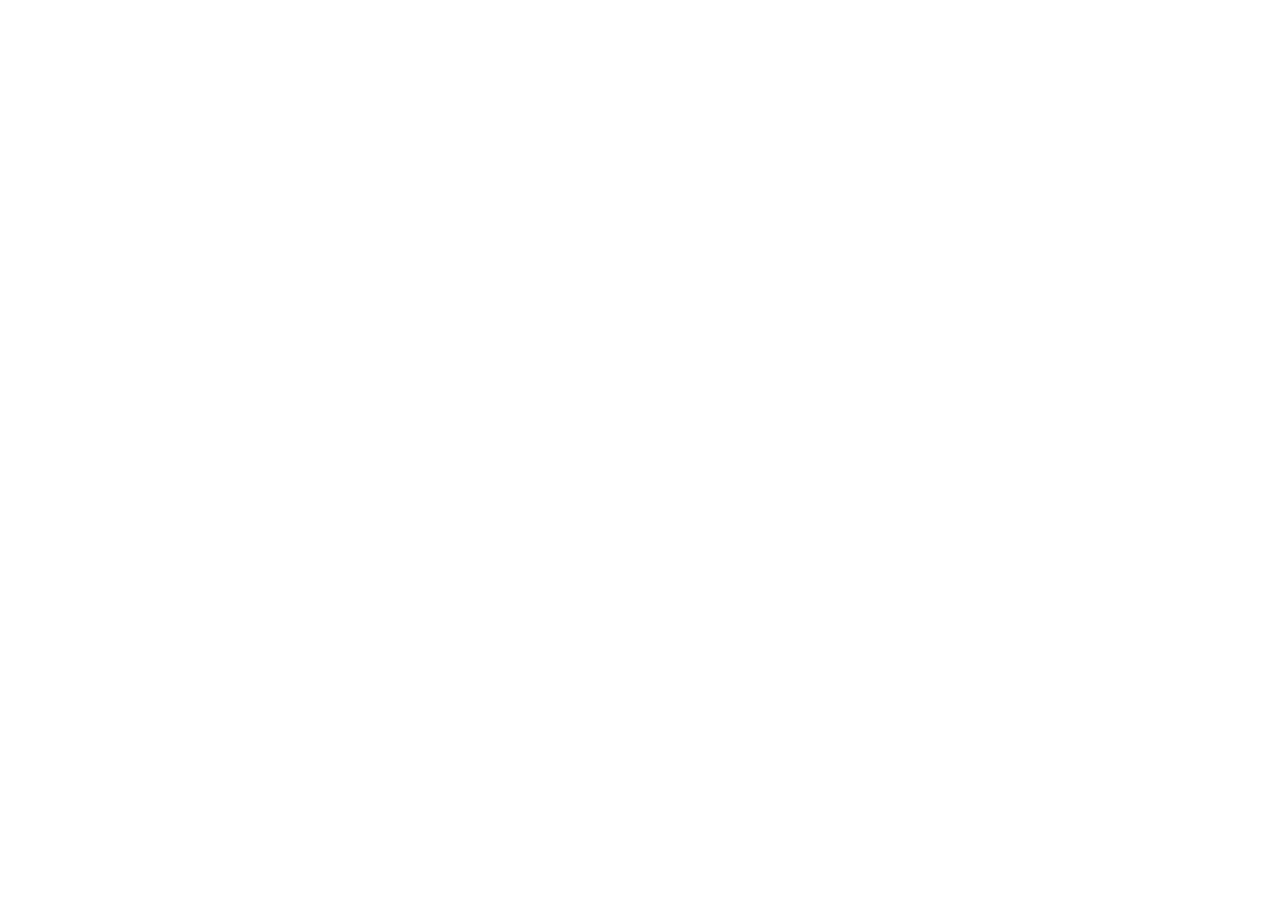
==== mobile.html @ 887747f1 "Add files via upload" ====
<!DOCTYPE html>
<html>
<head>
    <link href="https://fonts.googleapis.com/css2?family=Press+Start+2P&display=swap" rel="stylesheet">
<meta name="viewport" content="width=device-width, initial-scale=1.0">

<style>
html, body {
    width: 100%;
    height: 100%;
    margin: 0;
    padding: 0;
}

#container {
    width: 100%;
    height: 100%;
}

#game {
    width: 100%;
    height: 100%;
}
</style>
</head>

<body>

<div id="container">
    <div id="game"></div>
</div>

<script>
EJS_player = '#game';

// Core emulator
EJS_core = 'gb';

// BIOS (kosong untuk GB)
EJS_biosUrl = '';

// Ambil nama game dari hash URL
let gameName = window.location.hash.substring(1);

// Jika tidak ada hash, pakai default
if(!gameName){
    gameName = "rom";
}

// URL ROM
EJS_gameUrl = "binaries/" + gameName + ".gb";

// Folder data emulator
EJS_pathtodata = 'data/';

EJS_Buttons = {
    playPause: false,
    restart: false,
    mute: false,
    settings: false,
    fullscreen: true,
    saveState: false,
    loadState: false,
    screenRecord: false,
    gamepad: false,
    cheat: false,
    volume: false,
    saveSavFiles: true,
    loadSavFiles: true,
    quickSave: false,
    quickLoad: false,
    screenshot: false,
    cacheManager: false,
    exitEmulation: false
}
</script>
<script src="data/loader.js"></script>
<script type="module">
/*
  Auto-coin script untuk mobile.html
  - Tambah +1 ke users/<uid>/game_progress/<gameKey> setiap 20s
  - Pause saat tab tidak aktif
  - Gunakan runTransaction untuk aman dari race condition
  - Pastikan rules DB izinkan penulisan untuk auth user
*/

import { initializeApp, getApps } from "https://www.gstatic.com/firebasejs/12.10.0/firebase-app.js";
import { getAuth, onAuthStateChanged } from "https://www.gstatic.com/firebasejs/12.10.0/firebase-auth.js";
import { getDatabase, ref, runTransaction } from "https://www.gstatic.com/firebasejs/12.10.0/firebase-database.js";

// ==== 1) Firebase config (sama seperti file index/signup Anda) ====
const firebaseConfig = {
  apiKey: "AIzaSyDFPTu4Md7Zvy4618xVT_30e96k1oC8EIk",
  authDomain: "arise-63f67.firebaseapp.com",
  databaseURL: "https://arise-63f67-default-rtdb.firebaseio.com",
  projectId: "arise-63f67",
  storageBucket: "arise-63f67.firebasestorage.app",
  messagingSenderId: "847026490456",
  appId: "1:847026490456:web:8b5475238f1f35d1918e2d",
  measurementId: "G-K4B4PZDFJF"
};

// Initialize app only once (avoid duplicate init errors)
const app = (getApps().length > 0) ? getApps()[0] : initializeApp(firebaseConfig);
const auth = getAuth(app);
const db = getDatabase(app);

// ==== 2) Ambil game key dari URL (hash atau query param) ====
function getGameKey() {
  const hash = window.location.hash.replace('#','').trim();
  if (hash) return hash;
  try {
    const url = new URL(window.location.href);
    return (url.searchParams.get('game') || '').trim();
  } catch (e) {
    return '';
  }
}
const GAME_KEY = getGameKey();
if (!GAME_KEY) {
  console.warn('[auto-coin] Game key tidak ditemukan — gunakan mobile.html#quiz atau mobile.html?game=quiz');
}

// ==== 3) Interval & kontrol ====
const TICK_MS = 20000; // 20 detik
let coinInterval = null;
let currentUser = null;

function startAutoCoin() {
  if (!currentUser || !GAME_KEY || coinInterval) return;
  coinInterval = setInterval(async () => {
    try {
      const coinRef = ref(db, `users/${currentUser.uid}/game_progress/${GAME_KEY}`);
      await runTransaction(coinRef, (current) => {
        const now = Number(current) || 0;
        return now + 1;
      });
      console.debug(`[auto-coin] +1 ${GAME_KEY} for ${currentUser.uid}`);
    } catch (err) {
      console.error('[auto-coin] transaction error', err);
    }
  }, TICK_MS);
  console.debug('[auto-coin] started for', GAME_KEY);
}

function stopAutoCoin() {
  if (coinInterval) {
    clearInterval(coinInterval);
    coinInterval = null;
    console.debug('[auto-coin] stopped');
  }
}

// Pause/resume on visibility change
document.addEventListener('visibilitychange', () => {
  if (document.hidden) {
    stopAutoCoin();
  } else {
    // resume only if auth present
    if (currentUser) startAutoCoin();
  }
});

// Stop on unload (cleanup)
window.addEventListener('beforeunload', () => stopAutoCoin());

// React to auth state
onAuthStateChanged(auth, (user) => {
  currentUser = user;
  if (user) {
    // start only if page visible
    if (!document.hidden) startAutoCoin();
  } else {
    stopAutoCoin();
  }
});

// Optional: jika ingin menambahkan 1 coin segera saat buka (tidak diminta, jadi dikomentari)
// (Uncomment jika mau)
// async function addImmediateCoinOnce() {
//   if (!currentUser || !GAME_KEY) return;
//   const coinRef = ref(db, `users/${currentUser.uid}/game_progress/${GAME_KEY}`);
//   await runTransaction(coinRef, (current) => (Number(current) || 0) + 1);
// }
// onAuthStateChanged(auth, (user) => { if (user) addImmediateCoinOnce(); });

</script>
</body>
</html>
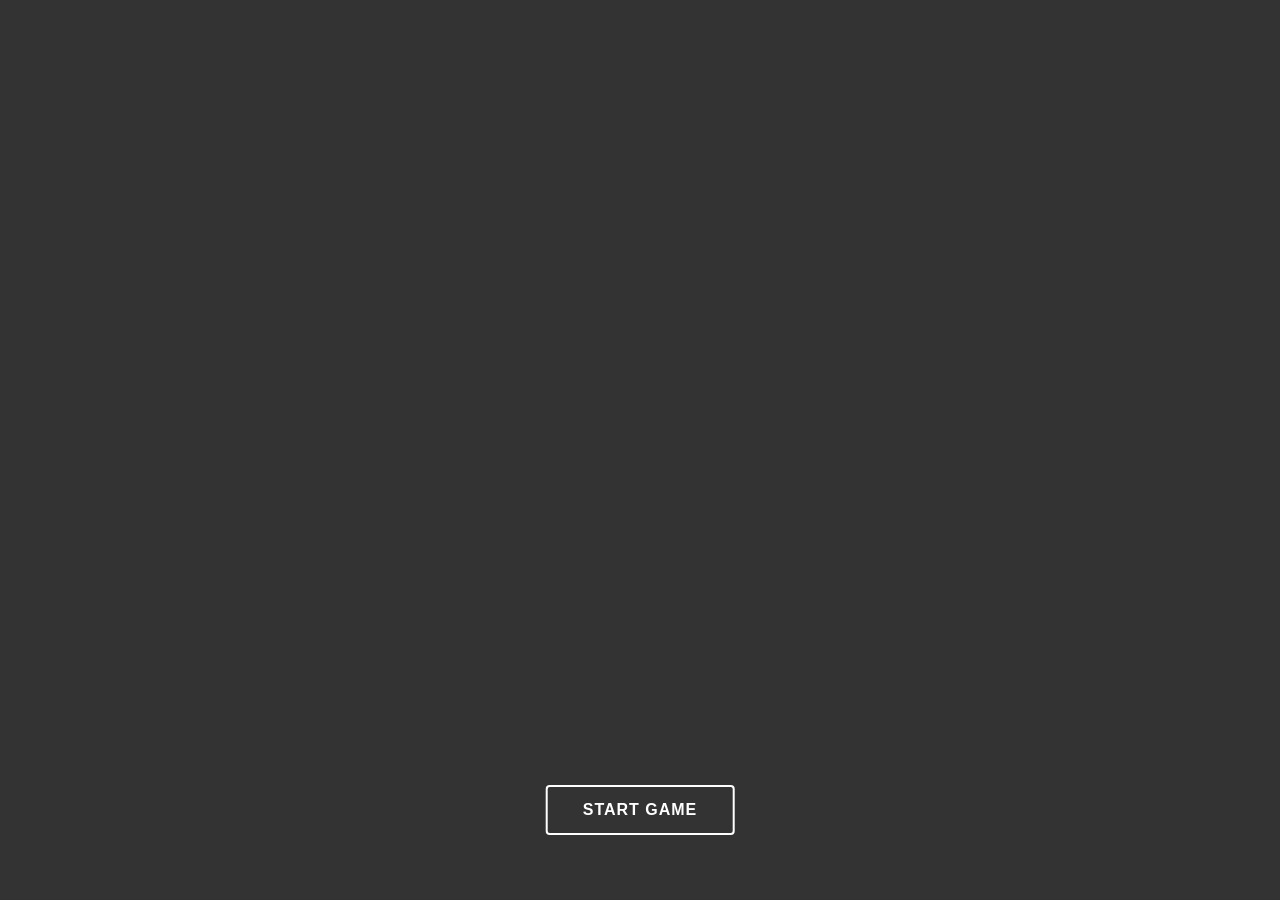
==== commit 0e27f548: "Implement music playback on user click or touch Add music playback functionality triggered by user i" ====
--- a/mobile.html
+++ b/mobile.html
@@ -185,5 +185,21 @@
 // onAuthStateChanged(auth, (user) => { if (user) addImmediateCoinOnce(); });
 
 </script>
+    <script>
+const music = new Audio("music.mp3");
+music.loop = true;
+
+// jalan setelah interaksi pertama (klik/tap)
+function playMusicOnce() {
+    music.play().catch(() => {});
+    
+    // hapus listener biar gak ke-trigger terus
+    document.removeEventListener("click", playMusicOnce);
+    document.removeEventListener("touchstart", playMusicOnce);
+}
+
+document.addEventListener("click", playMusicOnce);
+document.addEventListener("touchstart", playMusicOnce);
+    </script>
 </body>
-</html>+</html>
